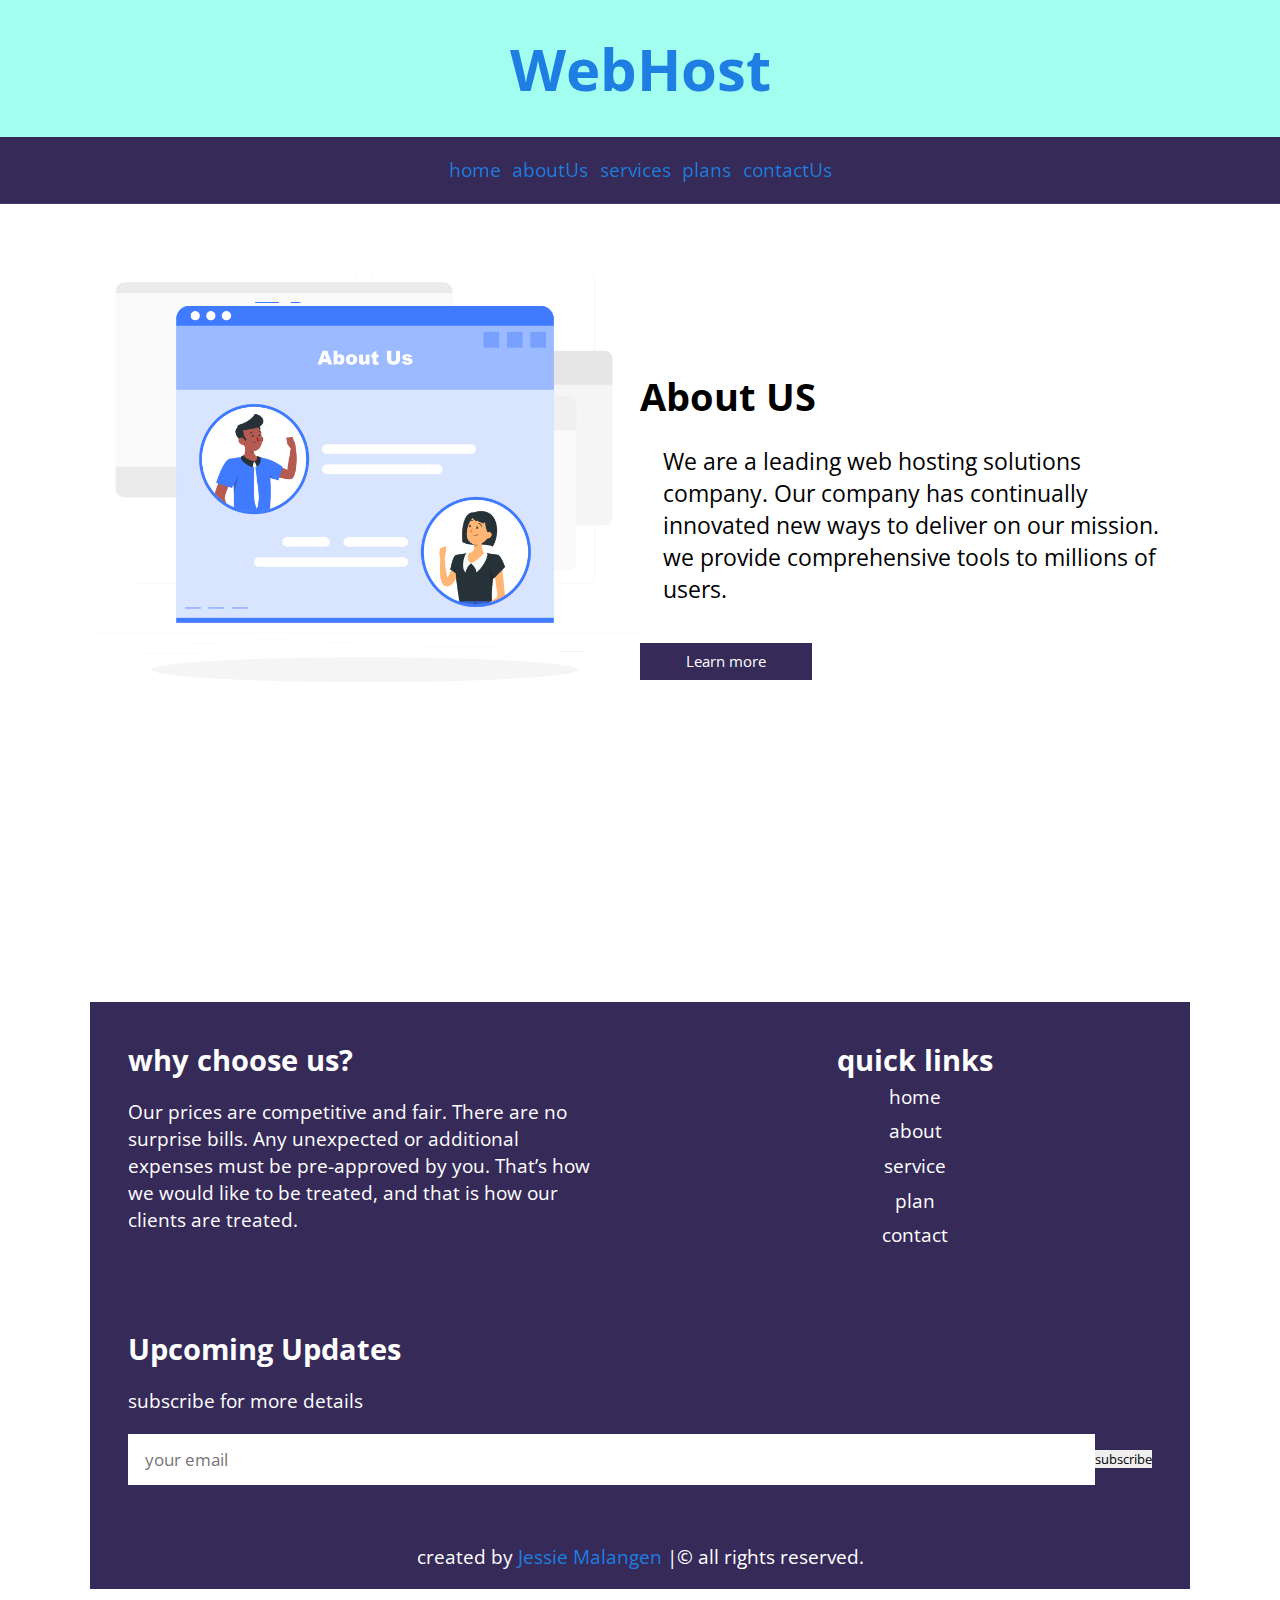
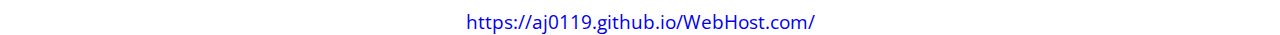
==== about.html @ f3871ca5 "Add files via upload" ====
<!DOCTYPE html>
<!--JESSIE MALANGEN - FINAL PROJECT-->
<html lang="en">
<head>
    <meta charset="UTF-8">
    <meta http-equiv="X-UA-Compatible" content="IE=edge">
    <meta name="viewport" content="width=device-width, initial-scale=1.0">
    <title>HostWeb</title>

    <!-- font awesome -->
    <link rel="stylesheet" href="https://cdnjs.cloudflare.com/ajax/libs/font-awesome/5.15.2/css/all.min.css">

    <!-- jquery -->
    <script src="https://cdnjs.cloudflare.com/ajax/libs/jquery/3.6.0/jquery.min.js"></script>

    <!-- js script file -->
    <script src="java/jscript.js"></script>

    <!--css styles file link  -->
    <link rel="stylesheet" href="css/styles.css">

</head>
<body>

<!--Header-->
<header>
    <h1 class="heading">WebHost</h1>

    <div id="dmenu" class="fas fa-bars"></div>

    <nav class="nav-bar">
        <ul>
            <li><a href="index.html">home</a></li>
            <li><a href="about.html">aboutUs</a></li>
            <li><a href="service.html">services</a></li>
            <li><a href="plan.html">plans</a></li>
            <li><a href="contact.html">contactUs</a></li>
        </ul>

    </nav>
</header>

<main>
<!-- Section -->
    <article>
    <section class="about">

        <!-- images is  by Storyset -->
        <div class="aboutimg">
            <img src="images/About us page-rafiki.png" alt="AboutUs logo">
        </div>

        <div class="aboutcontent">
            <h1>About US</h1>
            <p>We are a leading web hosting solutions company. Our company has continually innovated new ways to deliver on our mission.
                we provide comprehensive tools to millions of users.
            </p>
            <a href="plan.html"><button class="btn2">Learn more</button></a>
        </div>
    </section>
    </article>
</main>
</body>
<footer>
    <section>
        <div class="footer">

            <div class="box-container">
        
                <div class="box">
                    <h3>why choose us?</h3>
                    <p>Our prices are competitive and fair. There are no surprise bills. Any unexpected or additional expenses must be pre-approved by you. That’s how we would like to be treated, and that is how our clients are treated.
                    </p>
                </div>
        
                <div class="box">
                    <h3>quick links</h3>
                    <a href="index.html">home</a>
                    <a href="about.html">about</a>
                    <a href="service.html">service</a>
                    <a href="plan.html">plan</a>
                    <a href="contact.html">contact</a>
                </div>
        
                <div class="box">
                    <h3>Upcoming Updates</h3>
                    <p>subscribe for more details</p>
                    <form action="">
                        <input type="email" placeholder="your email">
                        <input type="submit" class="btn" value="subscribe">
                    </form>
                </div>
        
            </div>
        
             <h1 class="credit"> created by <a href="#">Jessie Malangen</a> |&copy; all rights reserved. </h1>
                <div class="web">
                <a href="https://aj0119.github.io/WebHost.com/">https://aj0119.github.io/WebHost.com/</a>
                </div>
        </div>
        
    </section>
</footer>
</html>
---- css/styles.css ----
/**JESSIE MALANGEN - final project**/
/** Some color that are used in css styles are from canva
https://www.canva.com/colors/color-wheel/**/

/* I use :flex display instead of column and row command */

/*font are import from google fonts*/
@import url('https://fonts.googleapis.com/css2?family=Open+Sans:wght@700&display=swap');

/* I used root variable to edit or change the color easily */
:root {
	--lightblue:rgb(54, 42, 88);
	--highlight:blueviolet;
	--hovercolor:#ac5376;
	--fontcolor1:#1e7ee1;
	--white:white;
}

*::selection {
	background: var(--highlight);
}

/* add transition to give effect when scrolling on smaller screen */
* {
	box-sizing: border-box;
	margin: 0;
	padding: 0;
	outline: none;
	text-decoration: none;
	font-family: 'Open Sans', sans-serif;
	border: none;
	transition: all .5s linear;
}

/******/

nav ul li a:hover {
	text-transform: uppercase;
}
nav ul li :active {
	background-color: inherit;
}

/*Font size of the page html*/
html {
	font-size: 1.2em;
}

section {
	padding: 0 7%;
	padding-top: 11em;
}

.btn2 {
	font-size: .8em;
	padding: .5em 3em;
	background: var(--lightblue);
	margin-top: 1em;
	cursor: pointer;
	color: var(--white);
}

.btn2:hover {
	background-color: var(--hovercolor);
}

/* header position is fixed - it wont move when scrolling down on page */
header {
	position: fixed;
	background: #a2ffef;
	box-shadow: var(--lightblue) 0 .1em;
	width: 100%;
}

header .heading {
	color: var(--fontcolor1);
	padding: .5em;
	font-size: 3em;
	text-align: center;
	text-transform: capitalize;
}

header #dmenu {
	cursor: pointer;
	color: var(--lightblue);
	font-size: 1em;
	cursor: pointer;
	display: none;
}

header .nav-bar ul{
	align-items: center;
	display: flex;
	justify-content: center;
	list-style: none;
	background: var(--lightblue);
	padding: 1em;
}

header .nav-bar ul li {
	margin-left: 0 1.5em;
}

/*Nav font color*/
header .nav-bar ul li a {
	font-size: 1em;
	color: var(--fontcolor1);
	padding: .3em;
	text-align: center;
}

header .nav-bar ul li a:hover {
	color: var(--hovercolor);
}

header .nav-bar ul li a:hover {
	text-transform: uppercase;
}

.landing {
	background:url(../images/Memory\ storage-amico.png);
	background-size: cover;
	background-position: center;
	background-attachment: fixed;
	min-height: 50em;
	display: flex;
	align-items: center;
	justify-content: space-around;
	flex-wrap: wrap;
}

.image {
	flex: 2 2 38em;
}

.image img {
	width: 100%;
}

.image {
	width: 100%;
}

.content {
	flex: 2 2 38em;
}
.content h1 {
	font-size: 1.5em;
	padding-top: 3em;
}

.content p {
	font-size: 1.5em;
	padding: 1em 0;
}

.about {
	background:url(../images/Memory/storage-amico.png);
	/* min-height: 70em; */
	display: flex;
	align-items: center;
	justify-content: space-around;
	padding-bottom: 1.5em;
}

.aboutimg {
	flex: 2 2 38em;
	padding-top: -1em;
}

.aboutimg img {
	width: 100%;
	display: flex;
}

.aboutcontent {
	flex: 2 2 38em;
	padding-top: -1em;
}
.aboutcontent h1{
	font-size: 2em;
	padding-top: 2em;
}

.aboutcontent p {
	font-size: 1.2em;
	padding: 1em;
}

.services {
	background:url(../images/Memory\ storage-amico.png);
	min-height: 80em;
	color: var(--fontcolor1);
}

.services .box-container {
	min-height: 20em;
	justify-content: space-around;
	padding: 2em;
	display: flex;
	flex-wrap: wrap;
}

.services .box-container .box {
	background-color: var(--white);
	margin: 1em;
	padding: 1em;
	width: 20em;
	text-align: center;
	box-shadow: 0 0 .5em;
}

.services .box-container .box i {
	font-size: 3em;
	padding: 1em;
	color: var(--fontcolor1);
}

.plans {
	background:url(../images/Memory\ storage-amico.png);
	min-height: 50em;
	color: var(--fontcolor1);
}

.plans .box-container {
	display: flex;
	flex-wrap: wrap;
	text-align: center;
	justify-content: center;
	padding: 2em 0;
}

.plans .box-container .bplans {
	background-color: var(--white);
	margin: .5em;
	padding: 1.2em;
	width: 20em;
	text-align: center;
	box-shadow: 0 0 .5em;
	text-decoration: none;
}

.plans .box-container .bplans .title {
	font-size: 2em;
	color: var(--fontcolor1);
	padding: .5em 0;
}

.plans .box-container .bplans .price {
	background-color: var(--lightblue);
	border-radius: 5em;
	margin: 1em auto;
	height: 10em;
	width: 10em;
	line-height: 10em;
	text-align: center;
}

.plans .box-container .bplans .price span {
	font-size: 1.5em;
}

.plans .box-container .bplans ul li {
	color: var(--highlight);
	list-style: none;
	padding: 1em;
}

.contactus {
	/* min-height: 50em; */
	display: flex;
	flex-wrap: wrap;
	text-align: center;
	align-items: center;
	justify-content: space-around;
}

.contactus form {
	text-align: center;
	flex: 1 1 20em;
	padding:1.5em;
	margin: 1em;
	margin-top: 3em;
	box-shadow: 0 0 .4em;
}

.contactus .content {
	flex: 1 1 30em;
	padding: 2em 1em;
}

.contactus form .fbox {
	width: 100%;
	color: var(--lightblue);
	height: 3em;
	border-bottom: .1em solid;
	text-transform: none;
	font-size: .5em;
	margin: 1em 0;
}

.contactus form .fbox1 {
	min-height: 20em;
	width: 100%;
	color: var(--lightblue);
	height: 3em;
	border-bottom: .1em solid;
	text-transform: none;
	font-size: .5em;
	margin: 1em 0;
}

.contactus form .fbox:placeholder{
	text-transform: capitalize;
}

.contactus form .fbox:focus{
	border-color: var(--highlight);
}

.contactus .content h3{
    font-size: 2em;
}

.contactus .content p{
    font-size: 1em;
    padding:1em 0;
}

.contactus .content .icons{
    font-size: 1.5eem;
    padding:.7em 0;
}

.contactus .content .icons i{
    padding-right: .5rem;
}


/* footer */
.footer{
    background: var(--lightblue);
}

.footer .box-container{
    display: flex;
    justify-content: center;
    flex-wrap: wrap;
}

.footer .box-container .box{
    margin:2rem;
    flex:1 1 20em;
}

.footer .box-container .box h3{
    font-size: 1.5em;
    color: var(--white);
}

.footer .box-container .box p {
    font-size: 1em;
    color: var(--white);
    padding: 1em 0;
}

.footer .box-container .box a{
    font-size: 1em;
    color: var(--white);
    padding: .2em 0;
    display: block;
}

.footer .box-container .box a:hover{
    text-decoration: underline;
}

.footer .box-container .box:nth-child(2){
    text-align: center;
}

.footer .box-container form{
    display: flex;
    align-items: center;
}

.footer .box-container form input[type="email"]{
    height: 3em;
    width:100%;
    font-size: .9em;
    padding:0 1em;
}

.footer .box-container form .btn{
    margin-top: 0;
}

.footer .box-container form .btn:hover{
    color: var(--lightblue);
    background: var(--white)
}

.footer .credit{
    font-size: 1em;
    background: var(--lightblue);
    text-align: center;
    color:var(--white);
    padding:1em 1em;
    font-weight: normal;
}

.footer .credit a{
    color: var(--fontcolor1);
}

.web {
	text-align: center;
	padding-top: 1em;
	background-color: var(--white);
}







/*************************/
/*Start of Media Query*/
@media only screen and (max-width:768px) {

	html {
		font-size: 70%;
	}

	.content {
		text-align: center;
	}

	.content h1 {
		font-size: 2em;
	}

	.aboutcontent {
		font-size: 2em;
	}
}

@media only screen and (max-width:500px) {

	html {
	font-size: 70%;
}

/**using flexbox instead of float element on header @mobile**/
		header {
				display: flex;
				align-items: center;
				justify-content: space-between;
				padding: 0;
			}

			header .heading {
				margin-left: 0;
				margin-right: 0;
			}

		header #dmenu {
			display: block;
		}
		#dmenu .fas fa-bars{
			color: var(--white);
		}
		
		header .nav-bar {
			position: fixed;
			top: 6.5em;
			right: -120%;
			height: 100%;
			width:100%;
			border-top: .5em solid #a2ffef;
		}
		header .nav-bar ul{
			padding-bottom: 15em;
			flex-flow: column;
			height: 100%;
			width: 100%;
			padding-bottom: 15em;
		}

		header .nav-bar ul li {
			width: 100%;
			text-align: center;
			margin: .5em 0;
		}

		header .nav-bar ul li a {
			font-size: 2em;
			display: block;
		}

		header .nav-bar ul li a:hover {
			color: var(--hovercolor);
		}

		.fa-times{
        transform: rotate(180deg);
    }

    header .nav-bar.nav-toggle{
        right: 0%;
    }

	section{
		padding-top: 3em;
	}

	.aboutcontent {
		font-size: 1em;
	}
}
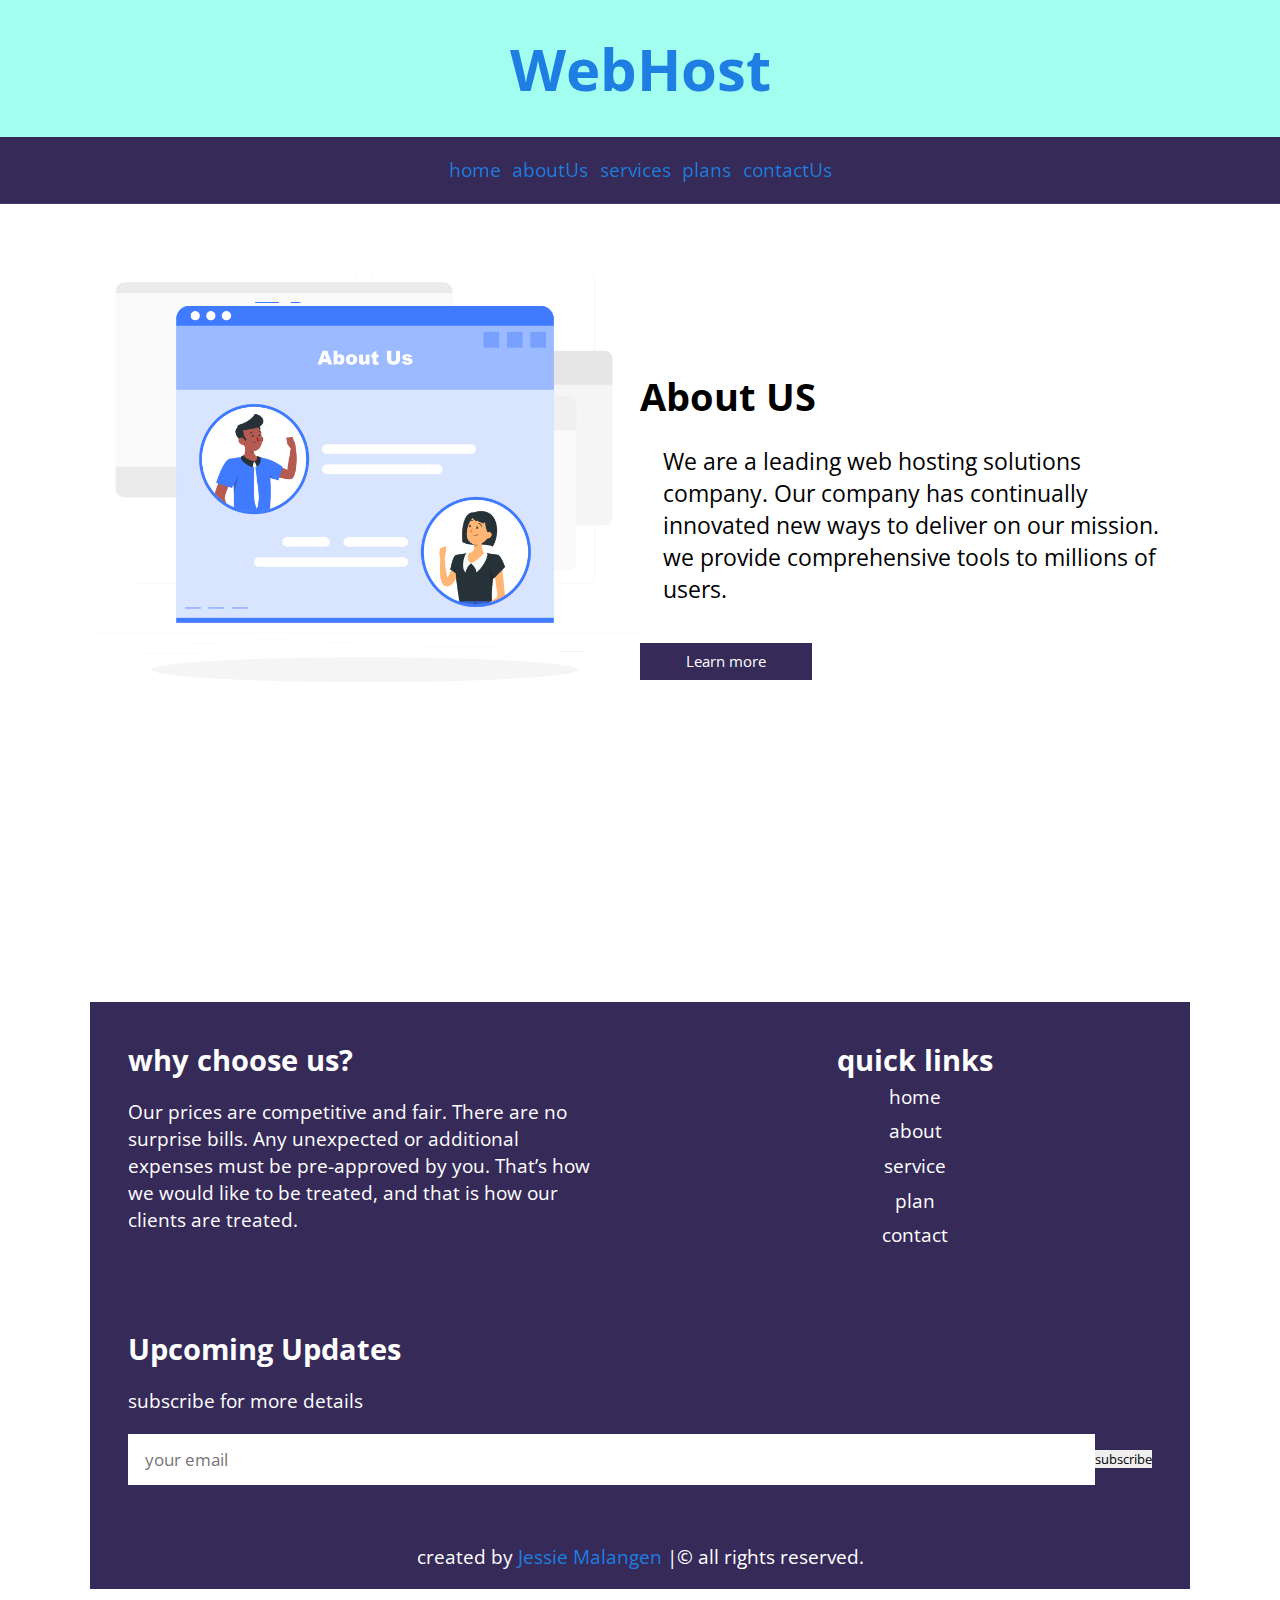
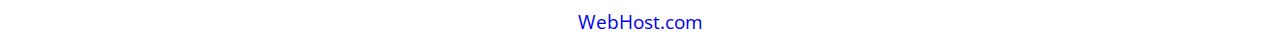
==== commit f2baafb7: "Add files via upload" ====
--- a/about.html
+++ b/about.html
@@ -94,9 +94,9 @@
             </div>
         
              <h1 class="credit"> created by <a href="#">Jessie Malangen</a> |&copy; all rights reserved. </h1>
-                <div class="web">
-                <a href="https://aj0119.github.io/WebHost.com/">https://aj0119.github.io/WebHost.com/</a>
-                </div>
+                <aside><div class="web">
+                <a href="https://jessiemal.github.io/WebHost.com/">WebHost.com</a>
+                </div></aside>
         </div>
         
     </section>
